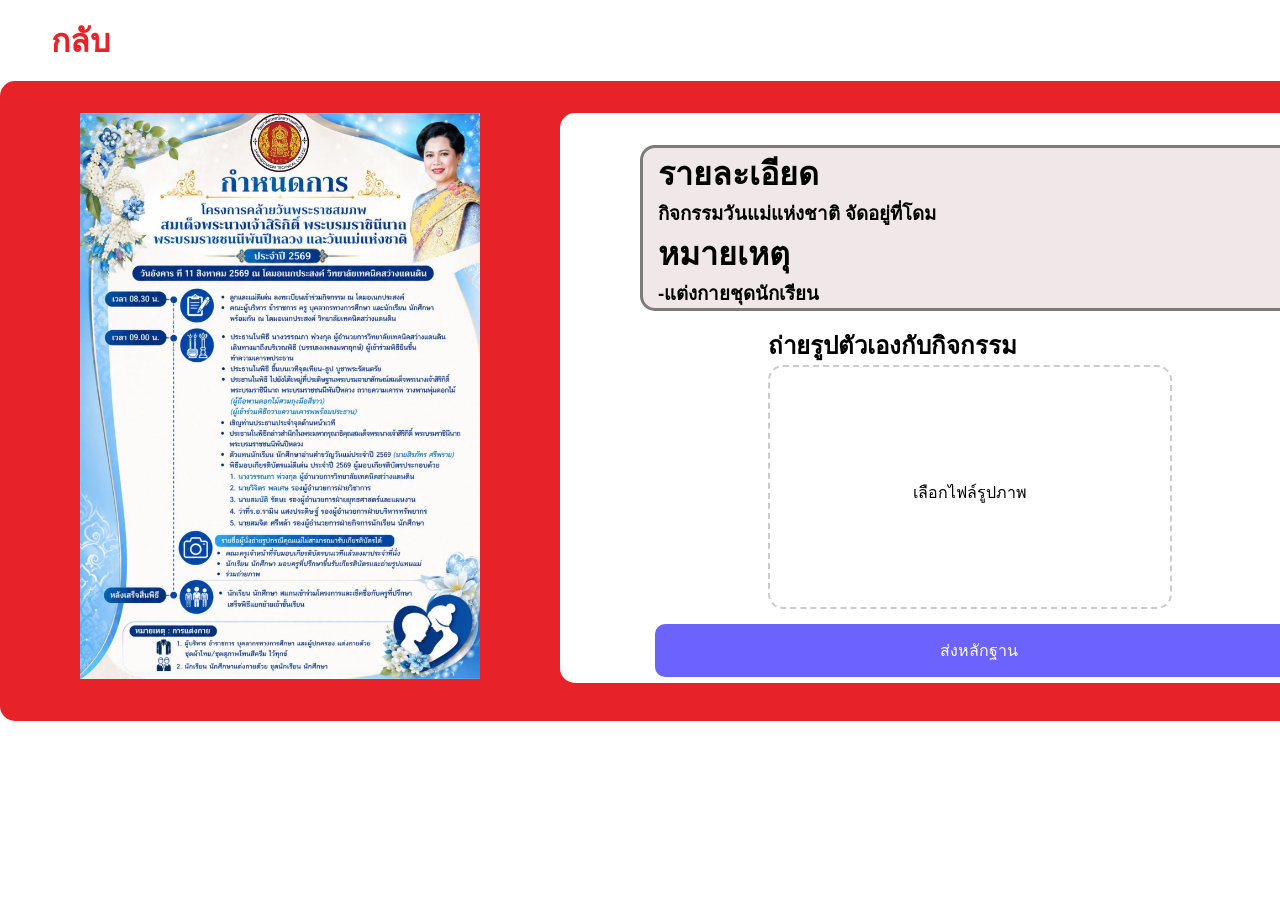
==== index2.html @ fda261c3 "Add files via upload" ====
<!DOCTYPE html>
<html lang="en">
<head>
    <meta charset="UTF-8">
    <meta name="viewport" content="width=device-width, initial-scale=1.0">
    <title>วันแม่แห่งชาติ</title>
    <link rel="stylesheet" href="index2.css">
    <link rel="preconnect" href="https://fonts.googleapis.com">
    <link rel="preconnect" href="https://fonts.gstatic.com" crossorigin>
    <link href="https://fonts.googleapis.com/css2?family=Kanit:wght@300;400;500;600;700&display=swap" rel="stylesheet">
    <link rel='stylesheet' href='https://cdn-uicons.flaticon.com/4.0.0/uicons-solid-rounded/css/uicons-solid-rounded.css'>
    <link rel="stylesheet" href="https://cdn-uicons.flaticon.com/4.0.0/uicons-regular-rounded/css/uicons-regular-rounded.css">
</head>
<body>
    <div class="a1" onclick="goPage()">
        <i class="fi fi-sr-angle-left"></i>
        <h1>กลับ</h1>
    </div>
    <div class="a2">
        <div class="a22">
            <div>
            <img src="img/2.jfif" alt="">
            </div>
            <div class="a222">
                 <div class="box-2">
                    <h1>รายละเอียด</h1>
                    <h3>กิจกรรมวันแม่แห่งชาติ จัดอยู่ที่โดม</h3>
                    <h1>หมายเหตุ</h1>
                    <h3>-แต่งกายชุดนักเรียน</h3>
                    </div>
                 <div class="aa2">
                        <h2>ถ่ายรูปตัวเองกับกิจกรรม</h2>
                    <label for="imageInput" class="upload-box">

                        <div id="uploadText">
                             <i class="fi fi-rr-camera"></i>
                            <p>เลือกไฟล์รูปภาพ</p>
                     </div>
                            <img id="previewImage" src="" alt="รูปกิจกรรม">
                  </label>
                        <input type="file" id="imageInput" accept="image/*" hidden>
                </div>
              <div>
                <button type="button" class="submit-btn">
                     ส่งหลักฐาน
                </button>
              </div>
        </div>
    </div>
    <script src="index2.js"></script>
</body>
</html>
---- index2.css ----
*{
    margin: 0;
    padding: 0;
}
body {
    font-family: Arial, "Noto Sans Thai", sans-serif;
}
.a1{
    
    width: 10rem;
    font-weight: bold;
    display: flex;
    gap: 15px;
    margin-top: 15px;
    color: #e72229;
    margin-bottom: 15px;
     cursor: pointer;
     user-select: none;
     margin-left: 18px;
}
.a1 i{
    font-size: 30px;
    margin-top: 7.5px;
    margin-left: 18px;
}
.a2{
    background-color: #e72229;
    width: 90rem;
    height: 40rem;
    justify-self: center;
    border-radius: 15px;
}
.a2 img{
    width: 25rem;
    padding-left: 5rem;
    padding-top: 2rem;
    
}
.a22{
    display: flex;
}
.a222{
    background-color: rgb(255, 255, 255);
    width: 45rem;
    border-radius: 15px;
    margin-top: 2rem;
    margin-left: 5rem;
    padding-top: 2rem;
    padding-left: 5rem;
}
.box-2{
    background-color: #f0e8e8;
    width: 40rem;
   border: 3px solid #7d7a7a;
    border-radius: 15px;
    padding-left: 15px;
    margin-bottom: 15px;
}

.aa2{
    padding-left: 8rem;
}
.upload-box {
    width: 25rem;
    height: 15rem;

    border: 2px dashed #ccc;
    border-radius: 15px;

    display: flex;
    justify-content: center;
    align-items: center;

    cursor: pointer;
    overflow: hidden;
}

#uploadText {
    text-align: center;
}

#uploadText i {
    font-size: 35px;
}

#uploadText p {
    margin-top: 10px;
}

#previewImage {
    width: 85%;
    height: 85%;
    object-fit: contain;
    display: none;
    padding-left: 0;
    padding-top: 0;
}
.submit-btn {
     margin-left: 15px;
    margin-top: 15px;
    width: 90%;
    padding: 14px;

    border: none;
    border-radius: 10px;

    background: #6c63ff;
    color: white;

    font-size: 16px;
    cursor: pointer;
}

/* =================================
   Responsive : Tablet
================================= */

@media (max-width: 1024px) {

    .a2 {
        width: 90%;
        height: auto;
        min-height: 40rem;
        padding-bottom: 30px;
    }

    .a22 {
        flex-direction: column;
        align-items: center;
    }

    .a2 img {
        width: 20rem;
        padding-left: 0;
        padding-top: 2rem;
    }

    .a222 {
        width: 80%;
        margin-left: 0;
        padding-left: 2rem;
        padding-right: 2rem;
    }

    .box-2 {
        width: 90%;
    }

    .aa2 {
        padding-left: 0;
    }

}


/* =================================
   Responsive : Mobile
================================= */

@media (max-width: 768px) {

    * {
        box-sizing: border-box;
    }

    body {
        background-color: #F5F5F5;
        overflow-x: hidden;
    }


    /* -------------------------
       Back Button
    ------------------------- */

    .a1 {
        width: auto;

        margin-left: 15px;
        margin-top: 15px;
        margin-bottom: 15px;

        gap: 8px;

        font-size: 16px;
    }

    .a1 i {
        font-size: 24px;

        margin-left: 0;
        margin-top: 2px;
    }


    /* -------------------------
       Main Red Box
    ------------------------- */

    .a2 {
        width: calc(100% - 20px);

        height: auto;

        min-height: auto;

        margin: 0 auto;

        padding: 15px;

        border-radius: 15px;
    }


    /* -------------------------
       Image
    ------------------------- */

    .a2 img {
        width: 80%;

        max-width: 280px;

        height: auto;

        display: block;

        margin: 0 auto;

        padding: 10px 0 20px;
    }


    /* -------------------------
       Layout
    ------------------------- */

    .a22 {
        width: 100%;

        display: flex;

        flex-direction: column;

        align-items: center;

        gap: 15px;
    }


    /* -------------------------
       White Form
    ------------------------- */

    .a222 {
        width: 100%;

        margin: 0;

        padding: 20px 15px;

        border-radius: 15px;
    }


    /* -------------------------
       Information Box
    ------------------------- */

    .box-2 {
        width: 100%;

        padding: 15px;

        margin-bottom: 15px;

        border: 2px solid #7d7a7a;

        border-radius: 12px;

        background-color: #f8f5f5;
    }


    /* -------------------------
       Inner Content
    ------------------------- */

    .aa2 {
        padding-left: 0;

        width: 100%;
    }


    /* -------------------------
       Upload Box
    ------------------------- */

    .upload-box {
        width: 100%;

        height: 180px;

        border: 2px dashed #aaa;

        border-radius: 12px;

        display: flex;

        justify-content: center;

        align-items: center;

        cursor: pointer;

        overflow: hidden;
    }


    #uploadText {
        text-align: center;
    }


    #uploadText i {
        font-size: 32px;
    }


    #uploadText p {
        margin-top: 8px;

        font-size: 14px;
    }


    #previewImage {
        width: 90%;

        height: 90%;

        object-fit: contain;

        display: none;

        padding: 0;
    }


    /* -------------------------
       Submit Button
    ------------------------- */

    .submit-btn {
        width: 100%;

        margin-left: 0;

        margin-top: 15px;

        padding: 13px;

        border: none;

        border-radius: 10px;

        background: #e72229;

        color: white;

        font-size: 16px;

        cursor: pointer;
    }


    .submit-btn:hover {
        background: #c91b21;
    }

}


/* =================================
   Responsive : Small Mobile
================================= */

@media (max-width: 480px) {

    .a1 {
        margin-left: 10px;

        font-size: 15px;
    }


    .a1 i {
        font-size: 22px;
    }


    .a2 {
        width: calc(100% - 16px);

        padding: 10px;

        border-radius: 12px;
    }


    .a2 img {
        width: 75%;

        max-width: 240px;

        padding-top: 10px;
    }


    .a222 {
        padding: 15px 10px;
    }


    .box-2 {
        padding: 12px;

        border-radius: 10px;
    }


    .upload-box {
        height: 160px;
    }


    #uploadText i {
        font-size: 28px;
    }


    #uploadText p {
        font-size: 13px;
    }


    .submit-btn {
        font-size: 15px;

        padding: 12px;
    }

}
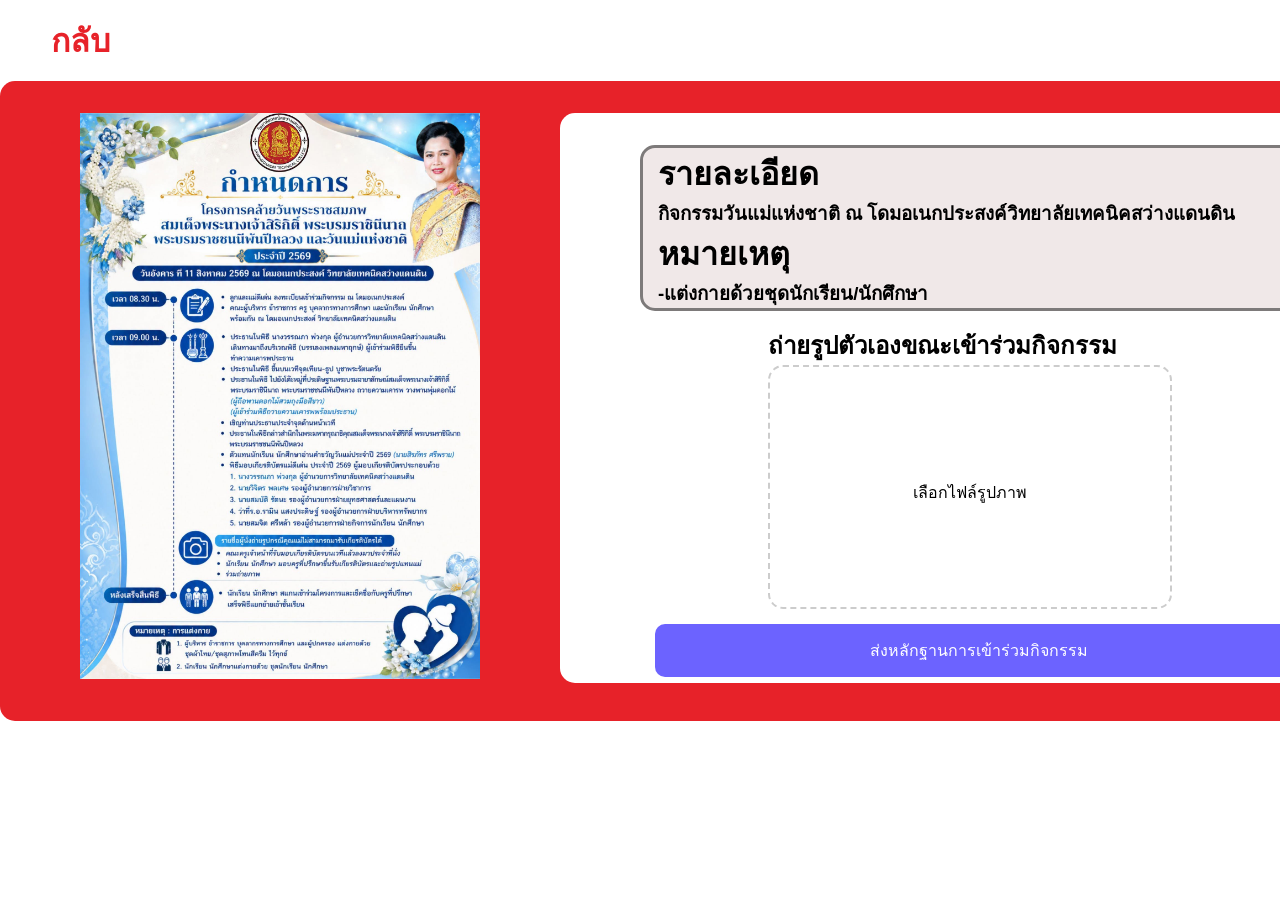
==== commit 4c931fd6: "Update index2.html" ====
--- a/index2.html
+++ b/index2.html
@@ -24,12 +24,12 @@
             <div class="a222">
                  <div class="box-2">
                     <h1>รายละเอียด</h1>
-                    <h3>กิจกรรมวันแม่แห่งชาติ จัดอยู่ที่โดม</h3>
+                    <h3>กิจกรรมวันแม่แห่งชาติ ณ โดมอเนกประสงค์วิทยาลัยเทคนิคสว่างแดนดิน</h3>
                     <h1>หมายเหตุ</h1>
-                    <h3>-แต่งกายชุดนักเรียน</h3>
+                    <h3>-แต่งกายด้วยชุดนักเรียน/นักศึกษา</h3>
                     </div>
                  <div class="aa2">
-                        <h2>ถ่ายรูปตัวเองกับกิจกรรม</h2>
+                        <h2>ถ่ายรูปตัวเองขณะเข้าร่วมกิจกรรม</h2>
                     <label for="imageInput" class="upload-box">
 
                         <div id="uploadText">
@@ -42,11 +42,11 @@
                 </div>
               <div>
                 <button type="button" class="submit-btn">
-                     ส่งหลักฐาน
+                     ส่งหลักฐานการเข้าร่วมกิจกรรม
                 </button>
               </div>
         </div>
     </div>
     <script src="index2.js"></script>
 </body>
-</html>+</html>
